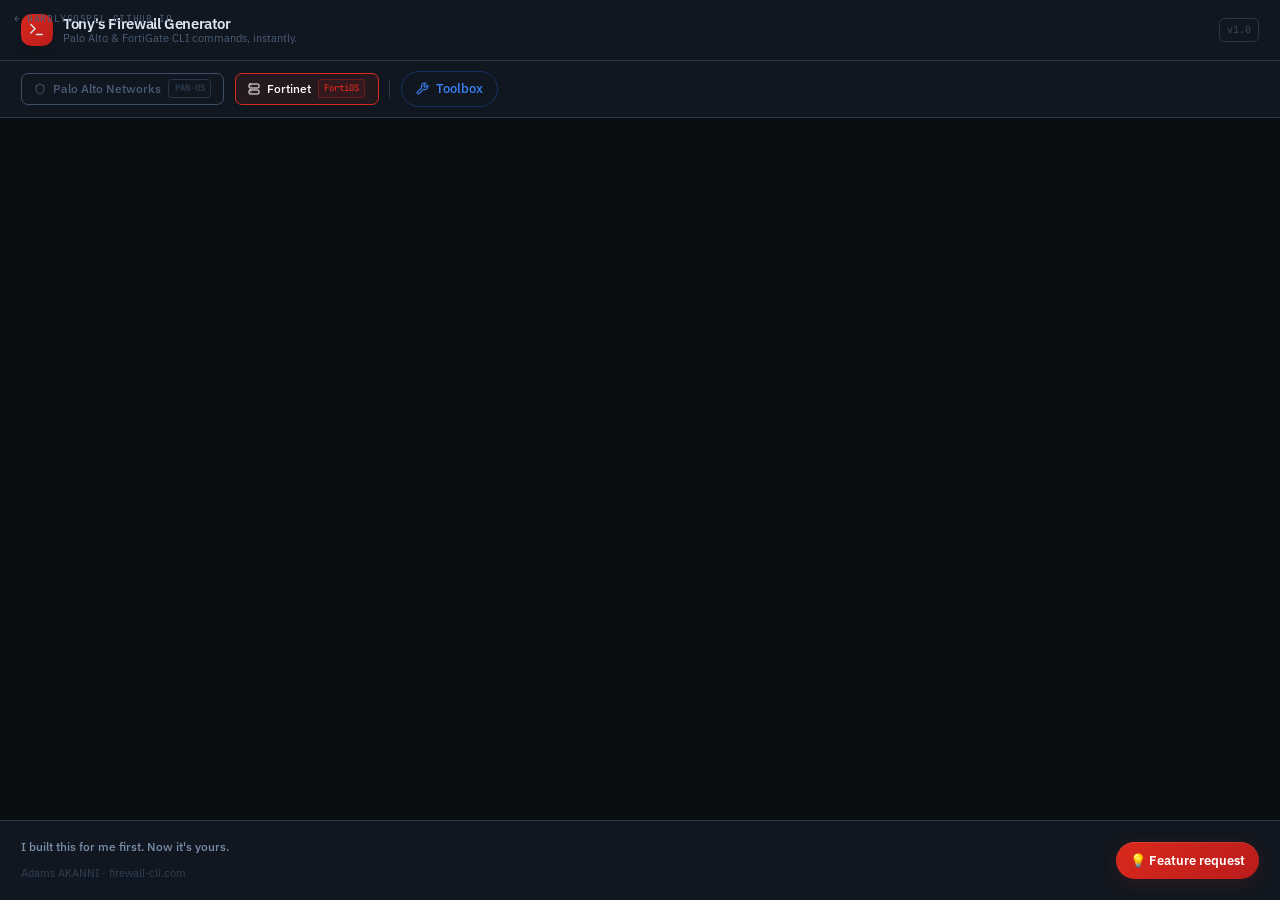
==== index.html @ 8dc07703 "Tony's Firewall Generator — Palo Alto & FortiGate CLI tool" ====
<!doctype html>
<html lang="en">
<head>
  <meta charset="UTF-8" />
  <link rel="icon" type="image/svg+xml" href="/favicon.svg" />
  <meta name="viewport" content="width=device-width,initial-scale=1.0" />
  <title>Tony's Firewall Generator — Palo Alto & FortiGate CLI commands</title>
  <meta name="description" content="Generate ready-to-paste CLI commands for Palo Alto and FortiGate firewalls. Address objects, security rules, IPsec tunnels, and more — in seconds." />
  <meta name="robots" content="index, follow" />
  <link rel="canonical" href="https://hardlygospel.github.io/firewall-generator/" />
  <meta property="og:title" content="Tony's Firewall Generator — Palo Alto & FortiGate CLI" />
  <meta property="og:description" content="Generate ready-to-paste CLI commands for Palo Alto and FortiGate firewalls. Address objects, security rules, IPsec tunnels, and more." />
  <meta property="og:url" content="https://hardlygospel.github.io/firewall-generator/" />
  <meta property="og:type" content="website" />
  <meta name="twitter:card" content="summary_large_image" />
  <meta name="twitter:title" content="Tony's Firewall Generator" />
  <meta name="twitter:description" content="Palo Alto & FortiGate CLI commands, instantly." />
  <link rel="preconnect" href="https://fonts.googleapis.com" />
  <link rel="preconnect" href="https://fonts.gstatic.com" crossorigin />
  <link href="https://fonts.googleapis.com/css2?family=IBM+Plex+Sans:wght@300;400;500;600;700&family=JetBrains+Mono:ital,wght@0,400;0,500;0,600;1,400&display=swap" rel="stylesheet" />
  <link rel="stylesheet" href="/assets/app.css" />
  <style>
    /* ── Tony's homepage color overrides ───────────────────────── */
    :root {
      color-scheme: dark;
    }
    html, body {
      background: #0a0d12 !important;
      color: #dde4ee !important;
    }
    /* Scrollbar */
    ::-webkit-scrollbar { width: 6px; height: 6px; }
    ::-webkit-scrollbar-track { background: #111720; }
    ::-webkit-scrollbar-thumb { background: #2a3547; border-radius: 3px; }
    ::-webkit-scrollbar-thumb:hover { background: #3d5068; }
    /* Selection */
    ::selection { background: rgba(99,179,237,0.25); color: #dde4ee; }
    /* Focus rings */
    *:focus-visible { outline-color: #63b3ed !important; }
    /* Back link */
    .back-link {
      position: fixed;
      top: 12px;
      left: 14px;
      z-index: 9999;
      font-family: ui-monospace, 'JetBrains Mono', monospace;
      font-size: 0.7rem;
      color: #4a5d75;
      text-decoration: none;
      letter-spacing: 0.06em;
      text-transform: uppercase;
      transition: color 0.15s;
    }
    .back-link:hover { color: #63b3ed; }
  </style>
</head>
<body>
  <a href="https://hardlygospel.github.io" class="back-link">← hardlygospel.github.io</a>
  <div id="root"></div>
  <script type="module" src="/assets/app.js"></script>
</body>
</html>
---- assets/app.css ----
/*! tailwindcss v4.2.2 | MIT License | https://tailwindcss.com */
@layer properties{@supports (((-webkit-hyphens:none)) and (not (margin-trim:inline))) or ((-moz-orient:inline) and (not (color:rgb(from red r g b)))){*,:before,:after,::backdrop{--tw-translate-x:0;--tw-translate-y:0;--tw-translate-z:0;--tw-rotate-x:initial;--tw-rotate-y:initial;--tw-rotate-z:initial;--tw-skew-x:initial;--tw-skew-y:initial;--tw-space-y-reverse:0;--tw-divide-y-reverse:0;--tw-border-style:solid;--tw-leading:initial;--tw-font-weight:initial;--tw-tracking:initial;--tw-shadow:0 0 #0000;--tw-shadow-color:initial;--tw-shadow-alpha:100%;--tw-inset-shadow:0 0 #0000;--tw-inset-shadow-color:initial;--tw-inset-shadow-alpha:100%;--tw-ring-color:initial;--tw-ring-shadow:0 0 #0000;--tw-inset-ring-color:initial;--tw-inset-ring-shadow:0 0 #0000;--tw-ring-inset:initial;--tw-ring-offset-width:0px;--tw-ring-offset-color:#fff;--tw-ring-offset-shadow:0 0 #0000;--tw-blur:initial;--tw-brightness:initial;--tw-contrast:initial;--tw-grayscale:initial;--tw-hue-rotate:initial;--tw-invert:initial;--tw-opacity:initial;--tw-saturate:initial;--tw-sepia:initial;--tw-drop-shadow:initial;--tw-drop-shadow-color:initial;--tw-drop-shadow-alpha:100%;--tw-drop-shadow-size:initial;--tw-duration:initial}}}@layer theme{:root,:host{--font-sans:ui-sans-serif, system-ui, sans-serif, "Apple Color Emoji", "Segoe UI Emoji", "Segoe UI Symbol", "Noto Color Emoji";--font-mono:ui-monospace, SFMono-Regular, Menlo, Monaco, Consolas, "Liberation Mono", "Courier New", monospace;--color-red-400:oklch(70.4% .191 22.216);--color-red-500:oklch(63.7% .237 25.331);--color-yellow-500:oklch(79.5% .184 86.047);--color-green-500:oklch(72.3% .219 149.579);--color-emerald-400:oklch(76.5% .177 163.223);--color-emerald-500:oklch(69.6% .17 162.48);--color-sky-400:oklch(74.6% .16 232.661);--color-sky-500:oklch(68.5% .169 237.323);--color-blue-500:oklch(62.3% .214 259.815);--color-white:#fff;--spacing:.25rem;--text-sm:.875rem;--text-sm--line-height:calc(1.25 / .875);--font-weight-medium:500;--font-weight-semibold:600;--font-weight-bold:700;--tracking-tight:-.025em;--tracking-wider:.05em;--tracking-widest:.1em;--leading-relaxed:1.625;--radius-sm:.25rem;--radius-md:.375rem;--radius-lg:.5rem;--radius-xl:.75rem;--default-transition-duration:.15s;--default-transition-timing-function:cubic-bezier(.4, 0, .2, 1);--default-font-family:var(--font-sans);--default-mono-font-family:var(--font-mono)}}@layer base{*,:after,:before,::backdrop{box-sizing:border-box;border:0 solid;margin:0;padding:0}::file-selector-button{box-sizing:border-box;border:0 solid;margin:0;padding:0}html,:host{-webkit-text-size-adjust:100%;tab-size:4;line-height:1.5;font-family:var(--default-font-family,ui-sans-serif, system-ui, sans-serif, "Apple Color Emoji", "Segoe UI Emoji", "Segoe UI Symbol", "Noto Color Emoji");font-feature-settings:var(--default-font-feature-settings,normal);font-variation-settings:var(--default-font-variation-settings,normal);-webkit-tap-highlight-color:transparent}hr{height:0;color:inherit;border-top-width:1px}abbr:where([title]){-webkit-text-decoration:underline dotted;text-decoration:underline dotted}h1,h2,h3,h4,h5,h6{font-size:inherit;font-weight:inherit}a{color:inherit;-webkit-text-decoration:inherit;-webkit-text-decoration:inherit;-webkit-text-decoration:inherit;-webkit-text-decoration:inherit;text-decoration:inherit}b,strong{font-weight:bolder}code,kbd,samp,pre{font-family:var(--default-mono-font-family,ui-monospace, SFMono-Regular, Menlo, Monaco, Consolas, "Liberation Mono", "Courier New", monospace);font-feature-settings:var(--default-mono-font-feature-settings,normal);font-variation-settings:var(--default-mono-font-variation-settings,normal);font-size:1em}small{font-size:80%}sub,sup{vertical-align:baseline;font-size:75%;line-height:0;position:relative}sub{bottom:-.25em}sup{top:-.5em}table{text-indent:0;border-color:inherit;border-collapse:collapse}:-moz-focusring{outline:auto}progress{vertical-align:baseline}summary{display:list-item}ol,ul,menu{list-style:none}img,svg,video,canvas,audio,iframe,embed,object{vertical-align:middle;display:block}img,video{max-width:100%;height:auto}button,input,select,optgroup,textarea{font:inherit;font-feature-settings:inherit;font-variation-settings:inherit;letter-spacing:inherit;color:inherit;opacity:1;background-color:#0000;border-radius:0}::file-selector-button{font:inherit;font-feature-settings:inherit;font-variation-settings:inherit;letter-spacing:inherit;color:inherit;opacity:1;background-color:#0000;border-radius:0}:where(select:is([multiple],[size])) optgroup{font-weight:bolder}:where(select:is([multiple],[size])) optgroup option{padding-inline-start:20px}::file-selector-button{margin-inline-end:4px}::placeholder{opacity:1}@supports (not ((-webkit-appearance:-apple-pay-button))) or (contain-intrinsic-size:1px){::placeholder{color:currentColor}@supports (color:color-mix(in lab, red, red)){::placeholder{color:color-mix(in oklab, currentcolor 50%, transparent)}}}textarea{resize:vertical}::-webkit-search-decoration{-webkit-appearance:none}::-webkit-date-and-time-value{min-height:1lh;text-align:inherit}::-webkit-datetime-edit{display:inline-flex}::-webkit-datetime-edit-fields-wrapper{padding:0}::-webkit-datetime-edit{padding-block:0}::-webkit-datetime-edit-year-field{padding-block:0}::-webkit-datetime-edit-month-field{padding-block:0}::-webkit-datetime-edit-day-field{padding-block:0}::-webkit-datetime-edit-hour-field{padding-block:0}::-webkit-datetime-edit-minute-field{padding-block:0}::-webkit-datetime-edit-second-field{padding-block:0}::-webkit-datetime-edit-millisecond-field{padding-block:0}::-webkit-datetime-edit-meridiem-field{padding-block:0}::-webkit-calendar-picker-indicator{line-height:1}:-moz-ui-invalid{box-shadow:none}button,input:where([type=button],[type=reset],[type=submit]){appearance:button}::file-selector-button{appearance:button}::-webkit-inner-spin-button{height:auto}::-webkit-outer-spin-button{height:auto}[hidden]:where(:not([hidden=until-found])){display:none!important}}@layer components;@layer utilities{.pointer-events-none{pointer-events:none}.collapse{visibility:collapse}.absolute{position:absolute}.fixed{position:fixed}.relative{position:relative}.static{position:static}.inset-0{inset:calc(var(--spacing) * 0)}.start{inset-inline-start:var(--spacing)}.end{inset-inline-end:var(--spacing)}.top-0{top:calc(var(--spacing) * 0)}.top-1\/2{top:50%}.right-2\.5{right:calc(var(--spacing) * 2.5)}.right-6{right:calc(var(--spacing) * 6)}.bottom-6{bottom:calc(var(--spacing) * 6)}.left-1\/2{left:50%}.z-10{z-index:10}.z-50{z-index:50}.mx-auto{margin-inline:auto}.mt-0\.5{margin-top:calc(var(--spacing) * .5)}.mt-10{margin-top:calc(var(--spacing) * 10)}.mt-16{margin-top:calc(var(--spacing) * 16)}.mb-0\.5{margin-bottom:calc(var(--spacing) * .5)}.mb-1{margin-bottom:calc(var(--spacing) * 1)}.mb-5{margin-bottom:calc(var(--spacing) * 5)}.mb-8{margin-bottom:calc(var(--spacing) * 8)}.mb-10{margin-bottom:calc(var(--spacing) * 10)}.mb-20{margin-bottom:calc(var(--spacing) * 20)}.ml-0\.5{margin-left:calc(var(--spacing) * .5)}.ml-3{margin-left:calc(var(--spacing) * 3)}.block{display:block}.flex{display:flex}.grid{display:grid}.inline-block{display:inline-block}.inline-flex{display:inline-flex}.table{display:table}.h-1\.5{height:calc(var(--spacing) * 1.5)}.h-2{height:calc(var(--spacing) * 2)}.h-2\.5{height:calc(var(--spacing) * 2.5)}.h-5{height:calc(var(--spacing) * 5)}.h-7{height:calc(var(--spacing) * 7)}.h-9{height:calc(var(--spacing) * 9)}.h-10{height:calc(var(--spacing) * 10)}.h-16{height:calc(var(--spacing) * 16)}.h-28{height:calc(var(--spacing) * 28)}.h-32{height:calc(var(--spacing) * 32)}.h-40{height:calc(var(--spacing) * 40)}.h-\[14px\]{height:14px}.h-\[400px\]{height:400px}.h-full{height:100%}.h-px{height:1px}.min-h-0{min-height:calc(var(--spacing) * 0)}.min-h-\[180px\]{min-height:180px}.min-h-\[260px\]{min-height:260px}.min-h-\[280px\]{min-height:280px}.min-h-screen{min-height:100vh}.w-1\.5{width:calc(var(--spacing) * 1.5)}.w-2{width:calc(var(--spacing) * 2)}.w-2\.5{width:calc(var(--spacing) * 2.5)}.w-6{width:calc(var(--spacing) * 6)}.w-7{width:calc(var(--spacing) * 7)}.w-9{width:calc(var(--spacing) * 9)}.w-10{width:calc(var(--spacing) * 10)}.w-\[7px\]{width:7px}.w-\[700px\]{width:700px}.w-full{width:100%}.w-px{width:1px}.max-w-\[520px\]{max-width:520px}.max-w-\[700px\]{max-width:700px}.max-w-\[1100px\]{max-width:1100px}.max-w-\[1700px\]{max-width:1700px}.min-w-max{min-width:max-content}.flex-1{flex:1}.shrink-0{flex-shrink:0}.-translate-x-1\/2{--tw-translate-x:calc(calc(1 / 2 * 100%) * -1);translate:var(--tw-translate-x) var(--tw-translate-y)}.-translate-y-1\/2{--tw-translate-y:calc(calc(1 / 2 * 100%) * -1);translate:var(--tw-translate-x) var(--tw-translate-y)}.rotate-90{rotate:90deg}.transform{transform:var(--tw-rotate-x,) var(--tw-rotate-y,) var(--tw-rotate-z,) var(--tw-skew-x,) var(--tw-skew-y,)}.cursor-default{cursor:default}.cursor-pointer{cursor:pointer}.resize-none{resize:none}.grid-cols-1{grid-template-columns:repeat(1,minmax(0,1fr))}.grid-cols-2{grid-template-columns:repeat(2,minmax(0,1fr))}.flex-col{flex-direction:column}.flex-wrap{flex-wrap:wrap}.items-center{align-items:center}.items-end{align-items:flex-end}.items-start{align-items:flex-start}.justify-between{justify-content:space-between}.justify-center{justify-content:center}.gap-1{gap:calc(var(--spacing) * 1)}.gap-1\.5{gap:calc(var(--spacing) * 1.5)}.gap-2{gap:calc(var(--spacing) * 2)}.gap-2\.5{gap:calc(var(--spacing) * 2.5)}.gap-3{gap:calc(var(--spacing) * 3)}.gap-4{gap:calc(var(--spacing) * 4)}.gap-5{gap:calc(var(--spacing) * 5)}:where(.space-y-1\.5>:not(:last-child)){--tw-space-y-reverse:0;margin-block-start:calc(calc(var(--spacing) * 1.5) * var(--tw-space-y-reverse));margin-block-end:calc(calc(var(--spacing) * 1.5) * calc(1 - var(--tw-space-y-reverse)))}:where(.space-y-2>:not(:last-child)){--tw-space-y-reverse:0;margin-block-start:calc(calc(var(--spacing) * 2) * var(--tw-space-y-reverse));margin-block-end:calc(calc(var(--spacing) * 2) * calc(1 - var(--tw-space-y-reverse)))}:where(.space-y-2\.5>:not(:last-child)){--tw-space-y-reverse:0;margin-block-start:calc(calc(var(--spacing) * 2.5) * var(--tw-space-y-reverse));margin-block-end:calc(calc(var(--spacing) * 2.5) * calc(1 - var(--tw-space-y-reverse)))}:where(.space-y-3>:not(:last-child)){--tw-space-y-reverse:0;margin-block-start:calc(calc(var(--spacing) * 3) * var(--tw-space-y-reverse));margin-block-end:calc(calc(var(--spacing) * 3) * calc(1 - var(--tw-space-y-reverse)))}:where(.space-y-4>:not(:last-child)){--tw-space-y-reverse:0;margin-block-start:calc(calc(var(--spacing) * 4) * var(--tw-space-y-reverse));margin-block-end:calc(calc(var(--spacing) * 4) * calc(1 - var(--tw-space-y-reverse)))}:where(.space-y-5>:not(:last-child)){--tw-space-y-reverse:0;margin-block-start:calc(calc(var(--spacing) * 5) * var(--tw-space-y-reverse));margin-block-end:calc(calc(var(--spacing) * 5) * calc(1 - var(--tw-space-y-reverse)))}:where(.space-y-6>:not(:last-child)){--tw-space-y-reverse:0;margin-block-start:calc(calc(var(--spacing) * 6) * var(--tw-space-y-reverse));margin-block-end:calc(calc(var(--spacing) * 6) * calc(1 - var(--tw-space-y-reverse)))}:where(.space-y-\[3px\]>:not(:last-child)){--tw-space-y-reverse:0;margin-block-start:calc(3px * var(--tw-space-y-reverse));margin-block-end:calc(3px * calc(1 - var(--tw-space-y-reverse)))}:where(.divide-y>:not(:last-child)){--tw-divide-y-reverse:0;border-bottom-style:var(--tw-border-style);border-top-style:var(--tw-border-style);border-top-width:calc(1px * var(--tw-divide-y-reverse));border-bottom-width:calc(1px * calc(1 - var(--tw-divide-y-reverse)))}.truncate{text-overflow:ellipsis;white-space:nowrap;overflow:hidden}.overflow-auto{overflow:auto}.overflow-hidden{overflow:hidden}.overflow-x-auto{overflow-x:auto}.overflow-x-hidden{overflow-x:hidden}.rounded{border-radius:.25rem}.rounded-full{border-radius:3.40282e38px}.rounded-lg{border-radius:var(--radius-lg)}.rounded-md{border-radius:var(--radius-md)}.rounded-sm{border-radius:var(--radius-sm)}.rounded-xl{border-radius:var(--radius-xl)}.border{border-style:var(--tw-border-style);border-width:1px}.border-t{border-top-style:var(--tw-border-style);border-top-width:1px}.border-b{border-bottom-style:var(--tw-border-style);border-bottom-width:1px}.border-dashed{--tw-border-style:dashed;border-style:dashed}.bg-emerald-500{background-color:var(--color-emerald-500)}.bg-green-500\/70{background-color:#00c758b3}@supports (color:color-mix(in lab, red, red)){.bg-green-500\/70{background-color:color-mix(in oklab, var(--color-green-500) 70%, transparent)}}.bg-red-500\/70{background-color:#fb2c36b3}@supports (color:color-mix(in lab, red, red)){.bg-red-500\/70{background-color:color-mix(in oklab, var(--color-red-500) 70%, transparent)}}.bg-yellow-500\/70{background-color:#edb200b3}@supports (color:color-mix(in lab, red, red)){.bg-yellow-500\/70{background-color:color-mix(in oklab, var(--color-yellow-500) 70%, transparent)}}.p-1{padding:calc(var(--spacing) * 1)}.p-1\.5{padding:calc(var(--spacing) * 1.5)}.p-3{padding:calc(var(--spacing) * 3)}.p-4{padding:calc(var(--spacing) * 4)}.p-5{padding:calc(var(--spacing) * 5)}.p-6{padding:calc(var(--spacing) * 6)}.p-12{padding:calc(var(--spacing) * 12)}.px-1\.5{padding-inline:calc(var(--spacing) * 1.5)}.px-2{padding-inline:calc(var(--spacing) * 2)}.px-2\.5{padding-inline:calc(var(--spacing) * 2.5)}.px-3{padding-inline:calc(var(--spacing) * 3)}.px-3\.5{padding-inline:calc(var(--spacing) * 3.5)}.px-4{padding-inline:calc(var(--spacing) * 4)}.px-5{padding-inline:calc(var(--spacing) * 5)}.px-6{padding-inline:calc(var(--spacing) * 6)}.px-7{padding-inline:calc(var(--spacing) * 7)}.py-0\.5{padding-block:calc(var(--spacing) * .5)}.py-1{padding-block:calc(var(--spacing) * 1)}.py-1\.5{padding-block:calc(var(--spacing) * 1.5)}.py-2{padding-block:calc(var(--spacing) * 2)}.py-2\.5{padding-block:calc(var(--spacing) * 2.5)}.py-3{padding-block:calc(var(--spacing) * 3)}.py-3\.5{padding-block:calc(var(--spacing) * 3.5)}.py-4{padding-block:calc(var(--spacing) * 4)}.py-5{padding-block:calc(var(--spacing) * 5)}.py-12{padding-block:calc(var(--spacing) * 12)}.pt-1{padding-top:calc(var(--spacing) * 1)}.pt-16{padding-top:calc(var(--spacing) * 16)}.pr-8{padding-right:calc(var(--spacing) * 8)}.pr-10{padding-right:calc(var(--spacing) * 10)}.pb-24{padding-bottom:calc(var(--spacing) * 24)}.text-center{text-align:center}.text-right{text-align:right}.align-middle{vertical-align:middle}.text-sm{font-size:var(--text-sm);line-height:var(--tw-leading,var(--text-sm--line-height))}.text-\[9px\]{font-size:9px}.text-\[10px\]{font-size:10px}.text-\[11px\]{font-size:11px}.text-\[12px\]{font-size:12px}.text-\[13px\]{font-size:13px}.text-\[14px\]{font-size:14px}.text-\[15px\]{font-size:15px}.text-\[16px\]{font-size:16px}.text-\[38px\]{font-size:38px}.leading-\[1\.7\]{--tw-leading:1.7;line-height:1.7}.leading-\[1\.12\]{--tw-leading:1.12;line-height:1.12}.leading-none{--tw-leading:1;line-height:1}.leading-relaxed{--tw-leading:var(--leading-relaxed);line-height:var(--leading-relaxed)}.font-bold{--tw-font-weight:var(--font-weight-bold);font-weight:var(--font-weight-bold)}.font-medium{--tw-font-weight:var(--font-weight-medium);font-weight:var(--font-weight-medium)}.font-semibold{--tw-font-weight:var(--font-weight-semibold);font-weight:var(--font-weight-semibold)}.tracking-\[0\.1em\]{--tw-tracking:.1em;letter-spacing:.1em}.tracking-\[0\.12em\]{--tw-tracking:.12em;letter-spacing:.12em}.tracking-tight{--tw-tracking:var(--tracking-tight);letter-spacing:var(--tracking-tight)}.tracking-wider{--tw-tracking:var(--tracking-wider);letter-spacing:var(--tracking-wider)}.tracking-widest{--tw-tracking:var(--tracking-widest);letter-spacing:var(--tracking-widest)}.break-all{word-break:break-all}.whitespace-pre-wrap{white-space:pre-wrap}.text-\[\#3f3f52\]{color:#3f3f52}.text-\[\#4a4a55\]{color:#4a4a55}.text-\[\#93c5fd\]{color:#93c5fd}.text-\[\#c4c4d4\]{color:#c4c4d4}.text-emerald-400{color:var(--color-emerald-400)}.text-red-400{color:var(--color-red-400)}.text-sky-400{color:var(--color-sky-400)}.text-sky-500{color:var(--color-sky-500)}.text-white{color:var(--color-white)}.lowercase{text-transform:lowercase}.uppercase{text-transform:uppercase}.opacity-60{opacity:.6}.shadow-2xl{--tw-shadow:0 25px 50px -12px var(--tw-shadow-color,#00000040);box-shadow:var(--tw-inset-shadow), var(--tw-inset-ring-shadow), var(--tw-ring-offset-shadow), var(--tw-ring-shadow), var(--tw-shadow)}.shadow-lg{--tw-shadow:0 10px 15px -3px var(--tw-shadow-color,#0000001a), 0 4px 6px -4px var(--tw-shadow-color,#0000001a);box-shadow:var(--tw-inset-shadow), var(--tw-inset-ring-shadow), var(--tw-ring-offset-shadow), var(--tw-ring-shadow), var(--tw-shadow)}.filter{filter:var(--tw-blur,) var(--tw-brightness,) var(--tw-contrast,) var(--tw-grayscale,) var(--tw-hue-rotate,) var(--tw-invert,) var(--tw-saturate,) var(--tw-sepia,) var(--tw-drop-shadow,)}.transition{transition-property:color,background-color,border-color,outline-color,text-decoration-color,fill,stroke,--tw-gradient-from,--tw-gradient-via,--tw-gradient-to,opacity,box-shadow,transform,translate,scale,rotate,filter,-webkit-backdrop-filter,backdrop-filter,display,content-visibility,overlay,pointer-events;transition-timing-function:var(--tw-ease,var(--default-transition-timing-function));transition-duration:var(--tw-duration,var(--default-transition-duration))}.transition-all{transition-property:all;transition-timing-function:var(--tw-ease,var(--default-transition-timing-function));transition-duration:var(--tw-duration,var(--default-transition-duration))}.transition-colors{transition-property:color,background-color,border-color,outline-color,text-decoration-color,fill,stroke,--tw-gradient-from,--tw-gradient-via,--tw-gradient-to;transition-timing-function:var(--tw-ease,var(--default-transition-timing-function));transition-duration:var(--tw-duration,var(--default-transition-duration))}.transition-opacity{transition-property:opacity;transition-timing-function:var(--tw-ease,var(--default-transition-timing-function));transition-duration:var(--tw-duration,var(--default-transition-duration))}.duration-100{--tw-duration:.1s;transition-duration:.1s}.duration-200{--tw-duration:.2s;transition-duration:.2s}.duration-300{--tw-duration:.3s;transition-duration:.3s}.select-none{-webkit-user-select:none;user-select:none}.select-text{-webkit-user-select:text;user-select:text}@media (hover:hover){.group-hover\:opacity-80:is(:where(.group):hover *){opacity:.8}.hover\:bg-\[rgba\(37\,99\,235\,0\.06\)\]:hover{background-color:#2563eb0f}.hover\:text-red-400:hover{color:var(--color-red-400)}.hover\:opacity-70:hover{opacity:.7}.hover\:opacity-80:hover{opacity:.8}.hover\:opacity-90:hover{opacity:.9}.hover\:brightness-110:hover{--tw-brightness:brightness(110%);filter:var(--tw-blur,) var(--tw-brightness,) var(--tw-contrast,) var(--tw-grayscale,) var(--tw-hue-rotate,) var(--tw-invert,) var(--tw-saturate,) var(--tw-sepia,) var(--tw-drop-shadow,)}}.focus\:border-\[var\(--accent-primary\)\]:focus{border-color:var(--accent-primary)}.focus\:border-blue-500:focus{border-color:var(--color-blue-500)}.focus\:ring-1:focus{--tw-ring-shadow:var(--tw-ring-inset,) 0 0 0 calc(1px + var(--tw-ring-offset-width)) var(--tw-ring-color,currentcolor);box-shadow:var(--tw-inset-shadow), var(--tw-inset-ring-shadow), var(--tw-ring-offset-shadow), var(--tw-ring-shadow), var(--tw-shadow)}.focus\:ring-\[var\(--accent-primary\)\]:focus{--tw-ring-color:var(--accent-primary)}.focus\:ring-blue-500:focus{--tw-ring-color:var(--color-blue-500)}.focus\:outline-none:focus{--tw-outline-style:none;outline-style:none}.active\:scale-\[0\.97\]:active{scale:.97}.disabled\:opacity-20:disabled{opacity:.2}@media (width>=40rem){.sm\:grid-cols-2{grid-template-columns:repeat(2,minmax(0,1fr))}.sm\:grid-cols-3{grid-template-columns:repeat(3,minmax(0,1fr))}.sm\:flex-row{flex-direction:row}.sm\:items-center{align-items:center}.sm\:p-5{padding:calc(var(--spacing) * 5)}.sm\:px-6{padding-inline:calc(var(--spacing) * 6)}.sm\:px-12{padding-inline:calc(var(--spacing) * 12)}.sm\:text-\[54px\]{font-size:54px}}@media (width>=48rem){.md\:grid-cols-2{grid-template-columns:repeat(2,minmax(0,1fr))}}@media (width>=64rem){.lg\:sticky{position:sticky}.lg\:top-5{top:calc(var(--spacing) * 5)}.lg\:col-span-5{grid-column:span 5/span 5}.lg\:col-span-7{grid-column:span 7/span 7}.lg\:max-h-\[calc\(100vh-88px\)\]{max-height:calc(100vh - 88px)}.lg\:grid-cols-12{grid-template-columns:repeat(12,minmax(0,1fr))}.lg\:self-start{align-self:flex-start}}}:root{-webkit-font-smoothing:antialiased;-moz-osx-font-smoothing:grayscale;font-family:IBM Plex Sans,system-ui,-apple-system,sans-serif;font-size:14px}.mono{font-family:JetBrains Mono,ui-monospace,Cascadia Code,Consolas,monospace}.theme-transition{transition:color .2s,background-color .2s,border-color .2s,box-shadow .2s,opacity .2s}@keyframes slide-up{0%{opacity:0;transform:translateY(24px)}to{opacity:1;transform:translateY(0)}}.animate-slide-up{animation:.28s cubic-bezier(.34,1.56,.64,1) forwards slide-up}@keyframes fade-in{0%{opacity:0;transform:translate(-4px)}to{opacity:1;transform:translate(0)}}.animate-fade-in{animation:.18s ease-out forwards fade-in}.output-scroll{scrollbar-width:thin;scrollbar-color:#2a2a30 transparent}.output-scroll::-webkit-scrollbar{width:5px}.output-scroll::-webkit-scrollbar-track{background:0 0}.output-scroll::-webkit-scrollbar-thumb{background:#2a2a30;border-radius:3px}.output-scroll::-webkit-scrollbar-thumb:hover{background:#3a3a42}select{appearance:none}textarea::placeholder,input::placeholder{opacity:.35}@keyframes landing-fade-in{0%{opacity:0;transform:translateY(12px)}to{opacity:1;transform:translateY(0)}}.landing-fade-in{animation:.5s cubic-bezier(.22,1,.36,1) forwards landing-fade-in}@keyframes landing-card-in{0%{opacity:0;transform:translateY(16px)}to{opacity:1;transform:translateY(0)}}.landing-card-in{animation:.5s cubic-bezier(.22,1,.36,1) forwards landing-card-in}@keyframes landing-line-in{0%{opacity:0;transform:translate(-4px)}to{opacity:1;transform:translate(0)}}.landing-line-in{animation:.15s ease-out forwards landing-line-in}@property --tw-translate-x{syntax:"*";inherits:false;initial-value:0}@property --tw-translate-y{syntax:"*";inherits:false;initial-value:0}@property --tw-translate-z{syntax:"*";inherits:false;initial-value:0}@property --tw-rotate-x{syntax:"*";inherits:false}@property --tw-rotate-y{syntax:"*";inherits:false}@property --tw-rotate-z{syntax:"*";inherits:false}@property --tw-skew-x{syntax:"*";inherits:false}@property --tw-skew-y{syntax:"*";inherits:false}@property --tw-space-y-reverse{syntax:"*";inherits:false;initial-value:0}@property --tw-divide-y-reverse{syntax:"*";inherits:false;initial-value:0}@property --tw-border-style{syntax:"*";inherits:false;initial-value:solid}@property --tw-leading{syntax:"*";inherits:false}@property --tw-font-weight{syntax:"*";inherits:false}@property --tw-tracking{syntax:"*";inherits:false}@property --tw-shadow{syntax:"*";inherits:false;initial-value:0 0 #0000}@property --tw-shadow-color{syntax:"*";inherits:false}@property --tw-shadow-alpha{syntax:"<percentage>";inherits:false;initial-value:100%}@property --tw-inset-shadow{syntax:"*";inherits:false;initial-value:0 0 #0000}@property --tw-inset-shadow-color{syntax:"*";inherits:false}@property --tw-inset-shadow-alpha{syntax:"<percentage>";inherits:false;initial-value:100%}@property --tw-ring-color{syntax:"*";inherits:false}@property --tw-ring-shadow{syntax:"*";inherits:false;initial-value:0 0 #0000}@property --tw-inset-ring-color{syntax:"*";inherits:false}@property --tw-inset-ring-shadow{syntax:"*";inherits:false;initial-value:0 0 #0000}@property --tw-ring-inset{syntax:"*";inherits:false}@property --tw-ring-offset-width{syntax:"<length>";inherits:false;initial-value:0}@property --tw-ring-offset-color{syntax:"*";inherits:false;initial-value:#fff}@property --tw-ring-offset-shadow{syntax:"*";inherits:false;initial-value:0 0 #0000}@property --tw-blur{syntax:"*";inherits:false}@property --tw-brightness{syntax:"*";inherits:false}@property --tw-contrast{syntax:"*";inherits:false}@property --tw-grayscale{syntax:"*";inherits:false}@property --tw-hue-rotate{syntax:"*";inherits:false}@property --tw-invert{syntax:"*";inherits:false}@property --tw-opacity{syntax:"*";inherits:false}@property --tw-saturate{syntax:"*";inherits:false}@property --tw-sepia{syntax:"*";inherits:false}@property --tw-drop-shadow{syntax:"*";inherits:false}@property --tw-drop-shadow-color{syntax:"*";inherits:false}@property --tw-drop-shadow-alpha{syntax:"<percentage>";inherits:false;initial-value:100%}@property --tw-drop-shadow-size{syntax:"*";inherits:false}@property --tw-duration{syntax:"*";inherits:false}
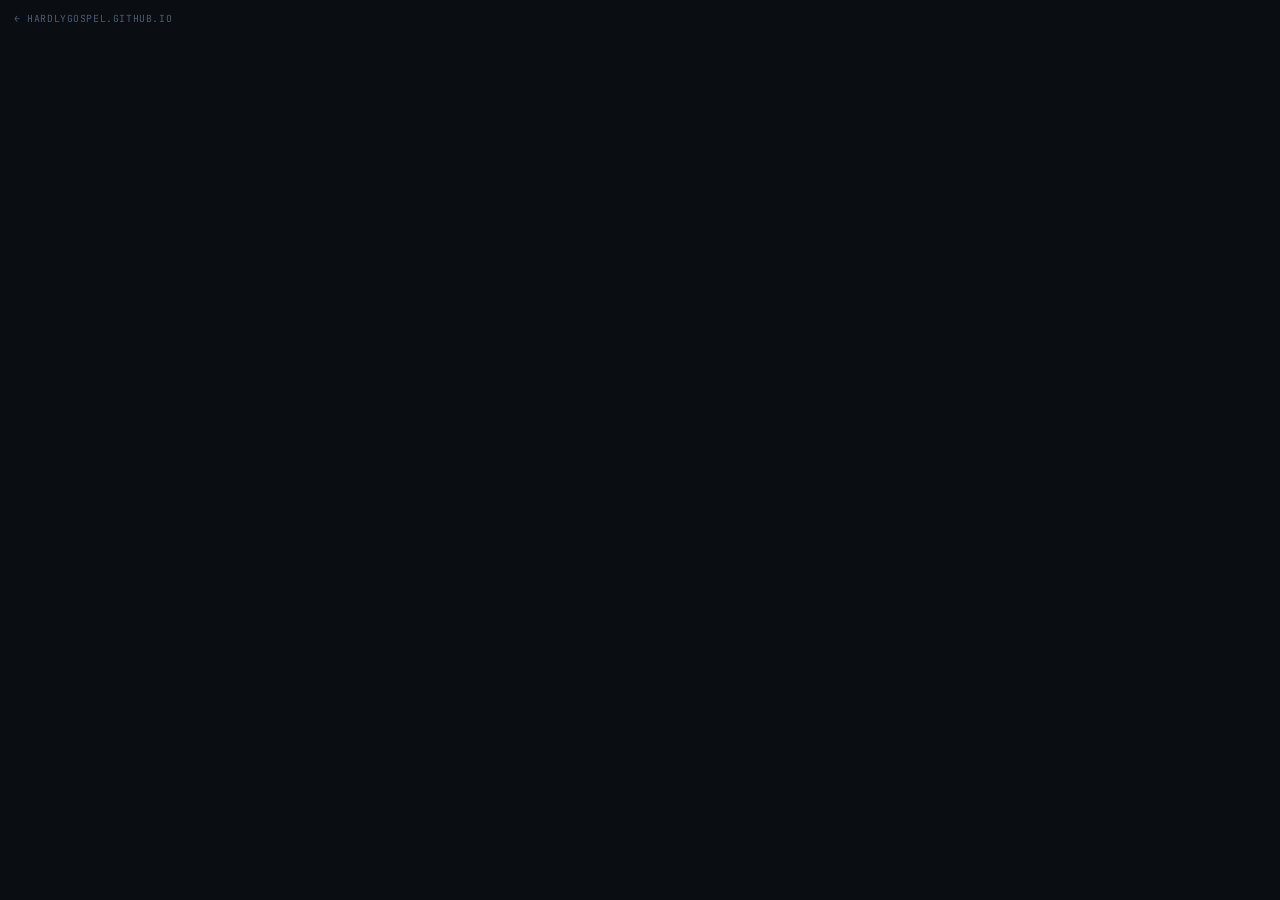
==== commit bc4fa269: "Fix SPA routing on GitHub Pages — add 404.html redirect and path restore script Direct navigation to" ====
--- a/index.html
+++ b/index.html
@@ -2,7 +2,7 @@
 <html lang="en">
 <head>
   <meta charset="UTF-8" />
-  <link rel="icon" type="image/svg+xml" href="/favicon.svg" />
+  <link rel="icon" type="image/svg+xml" href="./favicon.svg" />
   <meta name="viewport" content="width=device-width,initial-scale=1.0" />
   <title>Tony's Firewall Generator — Palo Alto & FortiGate CLI commands</title>
   <meta name="description" content="Generate ready-to-paste CLI commands for Palo Alto and FortiGate firewalls. Address objects, security rules, IPsec tunnels, and more — in seconds." />
@@ -18,7 +18,20 @@
   <link rel="preconnect" href="https://fonts.googleapis.com" />
   <link rel="preconnect" href="https://fonts.gstatic.com" crossorigin />
   <link href="https://fonts.googleapis.com/css2?family=IBM+Plex+Sans:wght@300;400;500;600;700&family=JetBrains+Mono:ital,wght@0,400;0,500;0,600;1,400&display=swap" rel="stylesheet" />
-  <link rel="stylesheet" href="/assets/app.css" />
+  <link rel="stylesheet" href="./assets/app.css" />
+  <script>
+    // Restore path encoded by 404.html redirect (GitHub Pages SPA routing fix)
+    (function() {
+      var params = new URLSearchParams(window.location.search);
+      var p = params.get('p');
+      if (p) {
+        var q = params.get('q');
+        var hash = window.location.hash;
+        var url = window.location.pathname.replace(/\/$/, '') + p + (q ? '?' + q : '') + hash;
+        window.history.replaceState(null, null, url);
+      }
+    })();
+  </script>
   <style>
     /* ── Tony's homepage color overrides ───────────────────────── */
     :root {
@@ -57,6 +70,6 @@
 <body>
   <a href="https://hardlygospel.github.io" class="back-link">← hardlygospel.github.io</a>
   <div id="root"></div>
-  <script type="module" src="/assets/app.js"></script>
+  <script type="module" src="./assets/app.js"></script>
 </body>
 </html>
